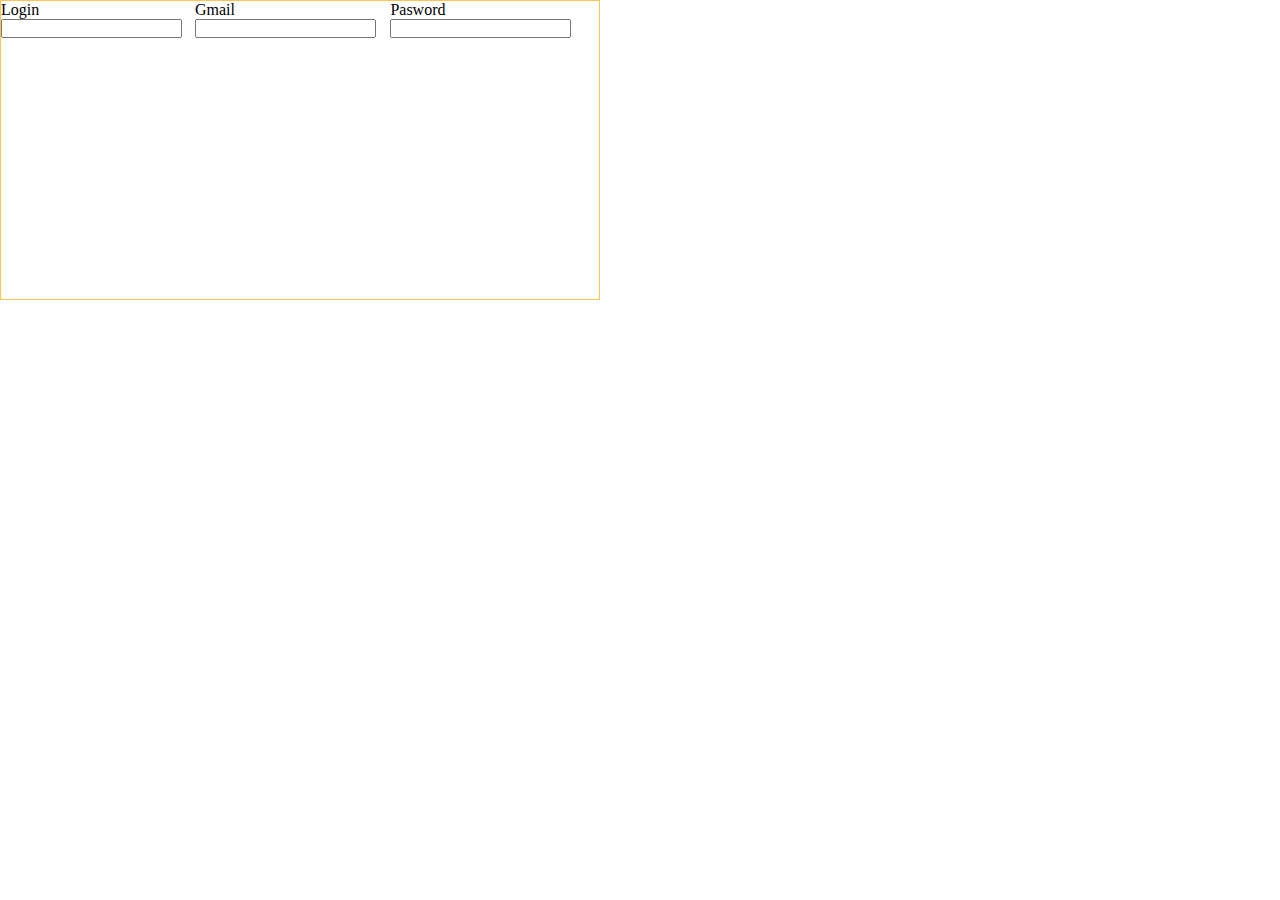
==== gp/index.html @ 8bc2bf31 "elave edilidi" ====
<!DOCTYPE html>
<html lang="en">
<head>
    <meta charset="UTF-8">
    <meta name="viewport" content="width=device-width, initial-scale=1.0">
    <title>Document</title> <link rel="stylesheet" href="index.css">
    
</head>
<body>
    <div class="container">
        <div class="box">
        <div class="login">
    <span>Login</span>
    <input type="text">
</div>
<div class="email">
    <span>Gmail</span>
    <input type="email">
</div>
<div class="Pasword">
    <span>Pasword</span>
    <input type="password" >
</div>
</div>

</div>
</body>
</html>
---- gp/index.css ----
*{
    margin: 0;
    padding: 0;
    box-sizing: border-box;
}
.container{
    border: 1px solid #ffc451;
    width: 600px;
    height: 300px;
    display: grid;
    grid-template-columns: repeat(1fr,1);
    
}
.box{
    display: flex;
}
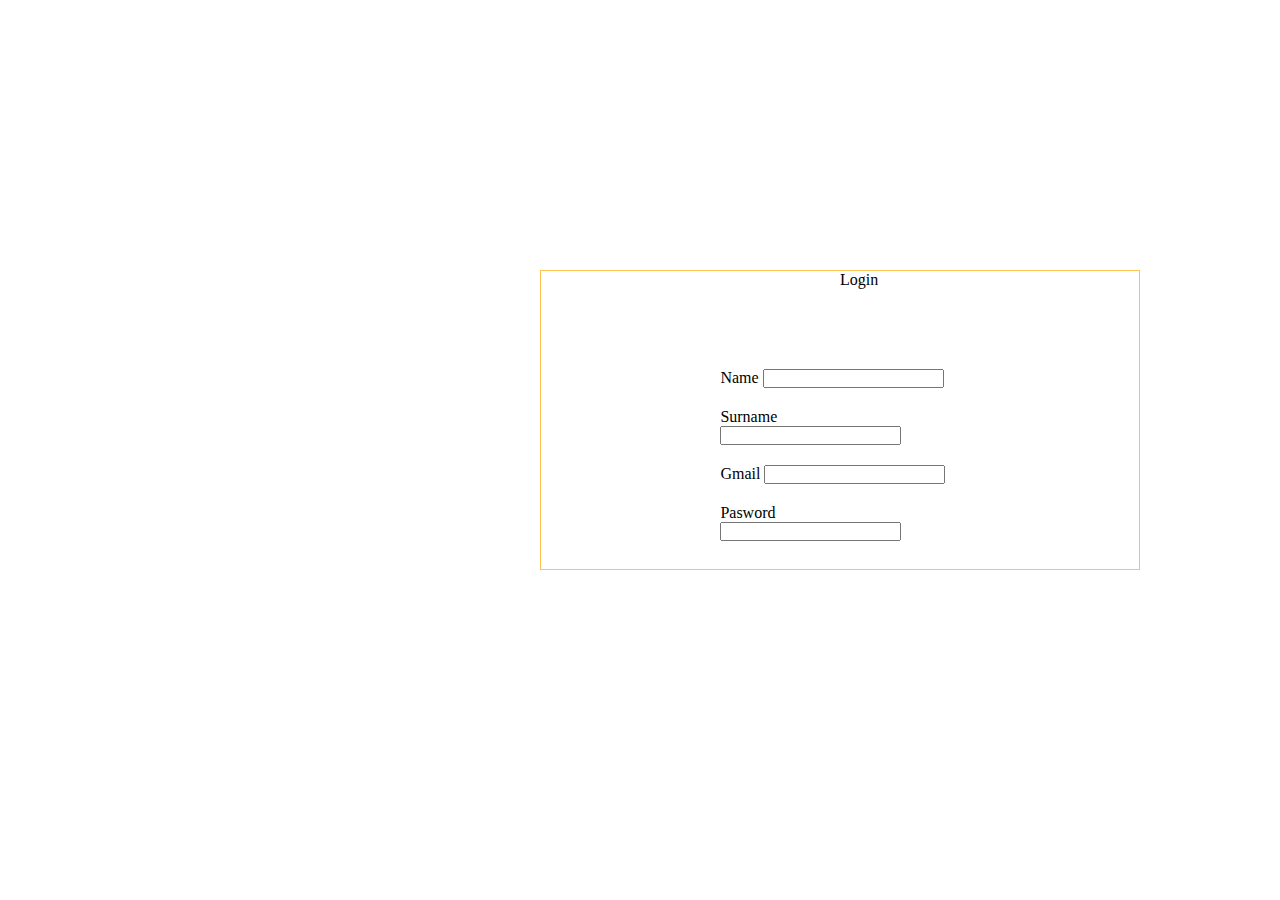
==== commit 1f285956: "elave edildi" ====
--- a/gp/index.html
+++ b/gp/index.html
@@ -9,17 +9,24 @@
 <body>
     <div class="container">
         <div class="box">
-        <div class="login">
-    <span>Login</span>
-    <input type="text">
-</div>
-<div class="email">
-    <span>Gmail</span>
-    <input type="email">
-</div>
-<div class="Pasword">
-    <span>Pasword</span>
-    <input type="password" >
+      <span class="Login">Login</span>
+<div class="inputs">
+    <div class="name">
+        <span>Name</span>
+        <input type="text">
+    </div>
+    <div class="Surname">
+        <span>Surname</span>
+        <input type="text">
+    </div>
+    <div class="email">
+        <span>Gmail</span>
+        <input type="email">
+    </div>
+    <div class="Pasword">
+        <span>Pasword</span>
+        <input type="password" >
+    </div>
 </div>
 </div>
 
--- a/gp/index.css
+++ b/gp/index.css
@@ -3,14 +3,27 @@
     padding: 0;
     box-sizing: border-box;
 }
+body{
+    width: 100dvh;
+}
 .container{
+    position: relative;
     border: 1px solid #ffc451;
     width: 600px;
     height: 300px;
+    align-items: center;
+    margin: 30% 60%;    
+}
+.inputs{
+    position: absolute;
     display: grid;
-    grid-template-columns: repeat(1fr,1);
+    margin: 10% 30%;
     
 }
-.box{
-    display: flex;
-}+.inputs div{
+    margin-top: 20px;
+}
+.Login{
+    margin: auto 50%;
+    margin-top: ;
+}
